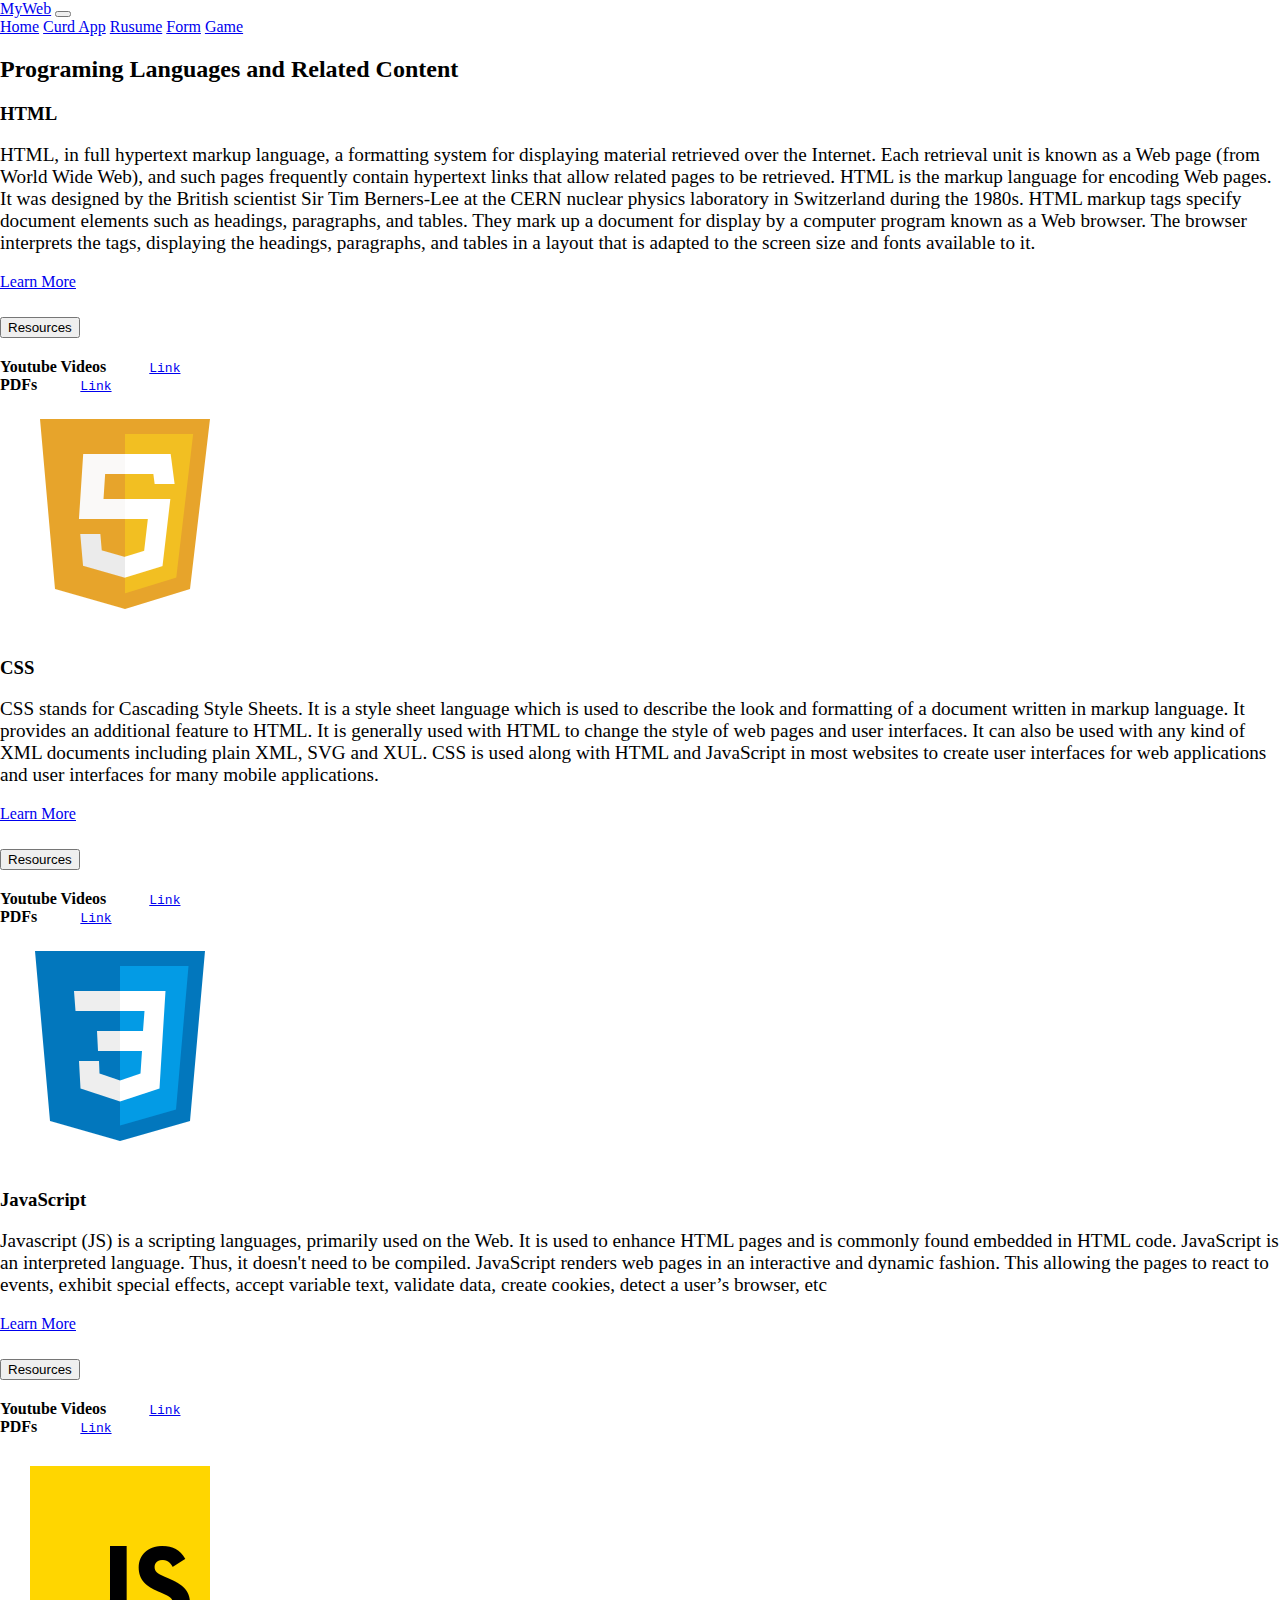
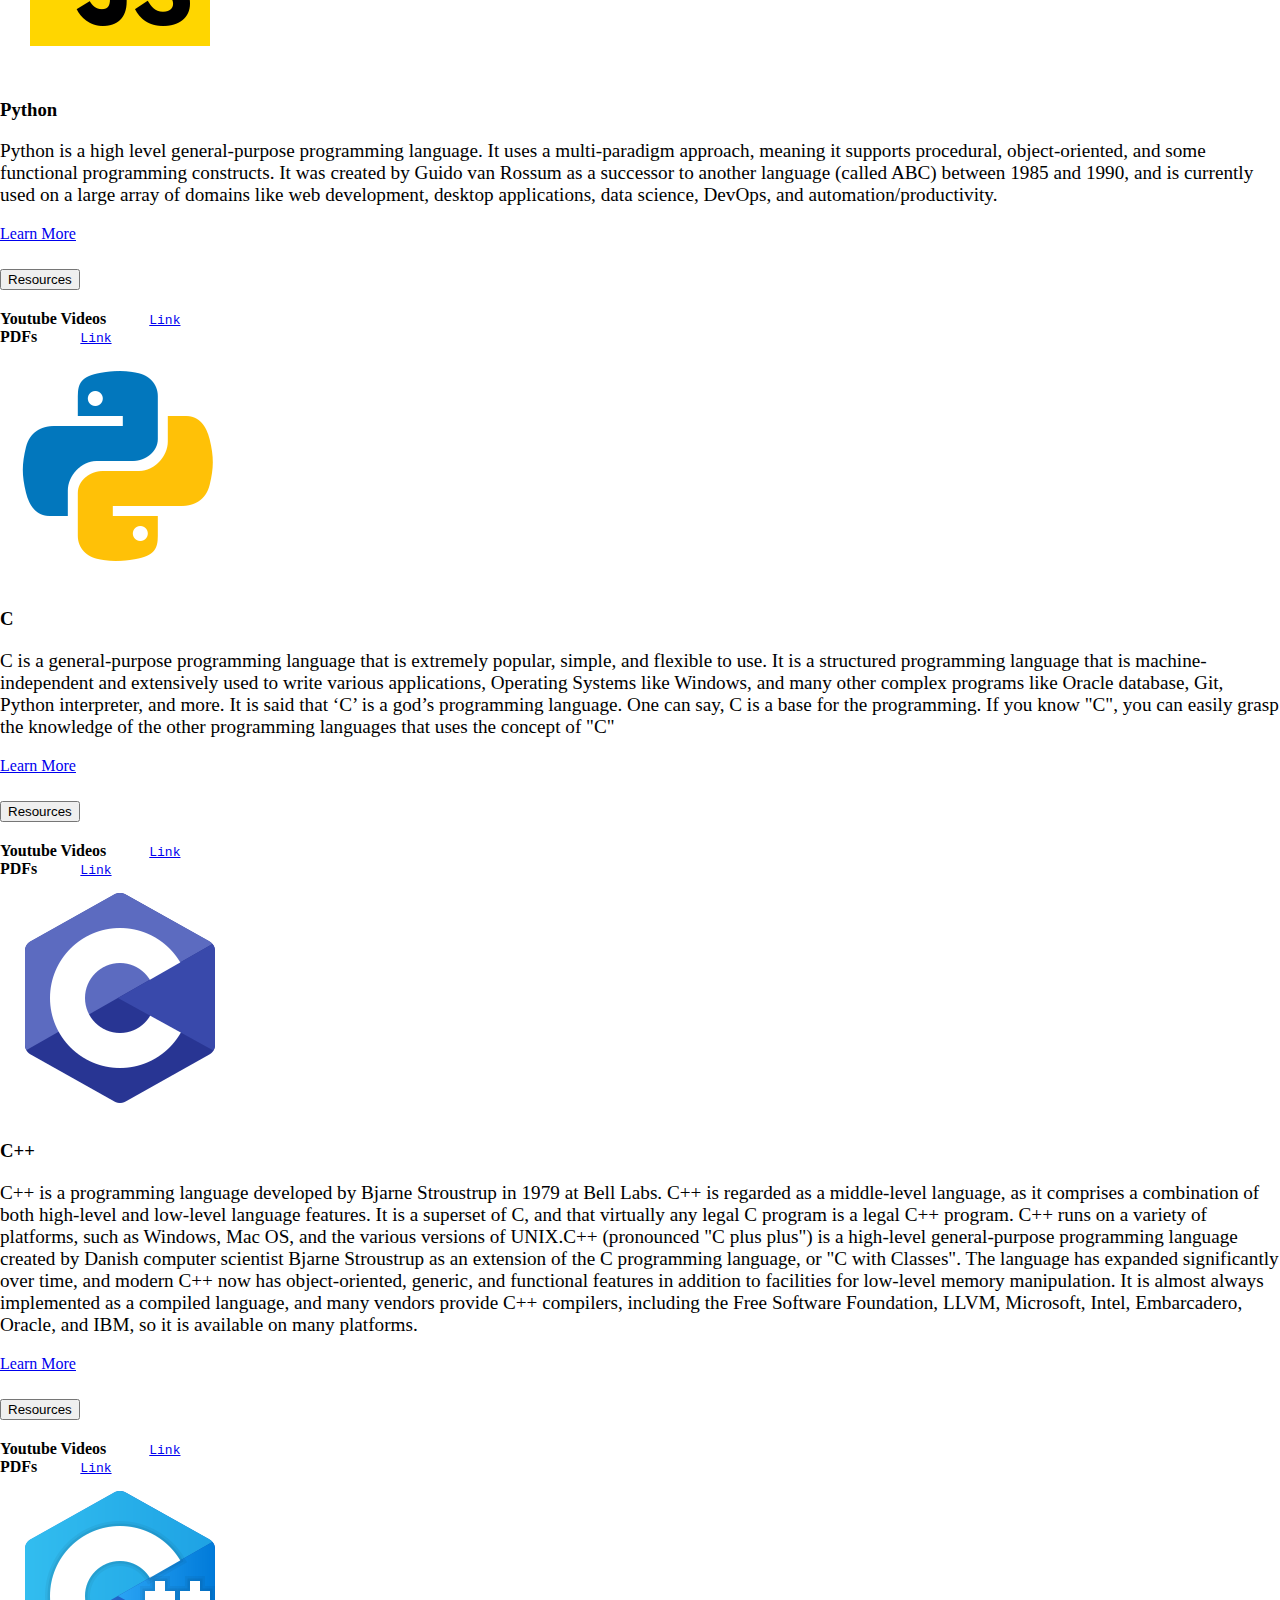
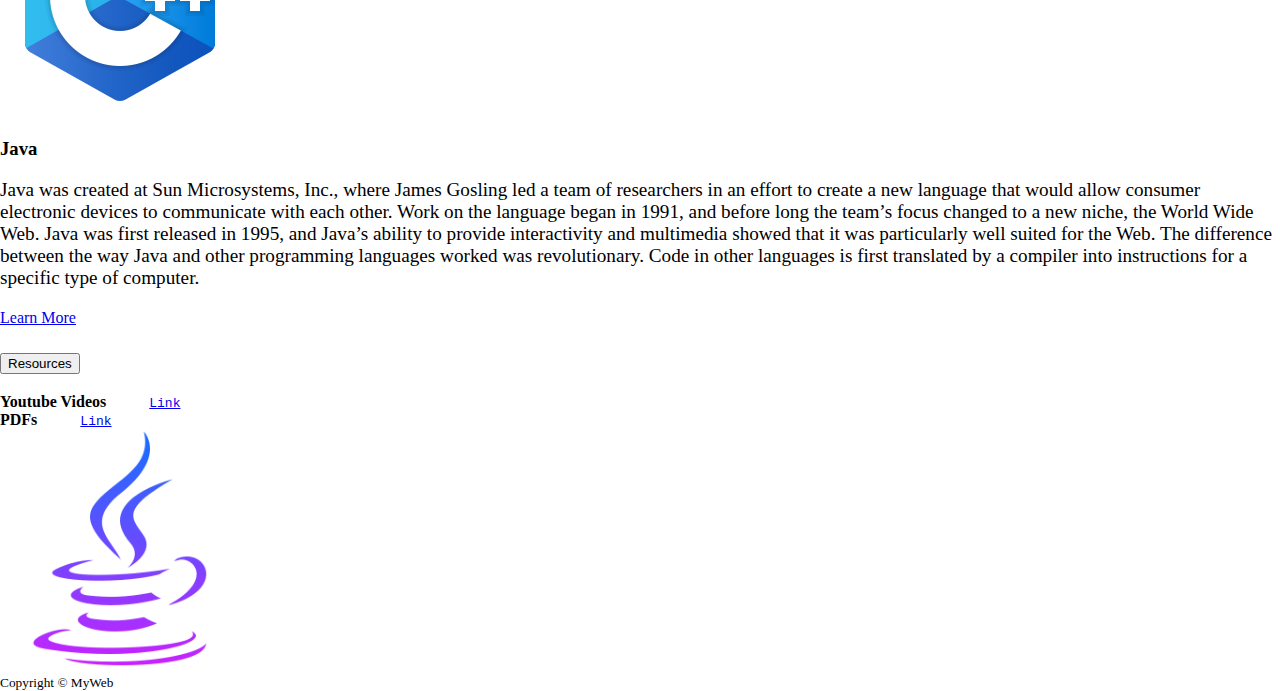
==== index.html @ af97d719 "." ====
<!DOCTYPE html>
<html lang="en">
<head>
    <meta charset="UTF-8">
    <meta http-equiv="X-UA-Compatible" content="IE=edge">
    <meta name="viewport" content="width=device-width, initial-scale=1.0">
    <title>MyWeb</title>
    <link href="https://cdn.jsdelivr.net/npm/bootstrap@5.2.3/dist/css/bootstrap.min.css" rel="stylesheet" integrity="sha384-rbsA2VBKQhggwzxH7pPCaAqO46MgnOM80zW1RWuH61DGLwZJEdK2Kadq2F9CUG65" crossorigin="anonymous">
    <script src="https://cdn.jsdelivr.net/npm/bootstrap@5.2.3/dist/js/bootstrap.bundle.min.js"  integrity="sha384-kenU1KFdBIe4zVF0s0G1M5b4hcpxyD9F7jL+jjXkk+Q2h455rYXK/7HAuoJl+0I4" crossorigin="anonymous"></script>

    <link rel="stylesheet" href="Resources/CSS/Style.css">
    <link rel="apple-touch-icon" sizes="180x180" href="FaviconB/apple-touch-icon.png">
    <link rel="icon" type="image/png" sizes="32x32" href="FaviconB/favicon-32x32.png">
    <link rel="icon" type="image/png" sizes="16x16" href="FaviconB/favicon-16x16.png">
    <link rel="manifest" href="FaviconB/site.webmanifest">
</head>
<body>

    <!-- Navbar links -->
    <nav class="navbar navbar-expand-md navbar-dark bg-dark border-bottom border-success">
        <div class="container-fluid">
            <a class="navbar-brand fs-4" href="#">MyWeb</a>
            <button class="navbar-toggler" type="button" data-bs-toggle="collapse" data-bs-target="#navbarNavAltMarkup"
                aria-controls="navbarNavAltMarkup" aria-expanded="false" aria-label="Toggle navigation">
                <span class="navbar-toggler-icon"></span>
            </button>
            <div class="collapse navbar-collapse" id="navbarNavAltMarkup">
                <div class="navbar-nav ms-sm-auto text-end me-2 ">
                    <a class="nav-link active" href="index.html" aria-current="page">Home</a>
                    <a class="nav-link" href="Crud.html">Curd App</a>
                    <a class="nav-link" href="Resume.html">Rusume</a>
                    <a class="nav-link" href="payment-form.html">Form</a>
                    <a class="nav-link" href="Game.html">Game</a>
                </div>
            </div>
        </div>      
    </nav>

    <div class="container-fluid bg-success p-2 text-dark text-center bg-opacity-50">
        <h2>Programing Languages and Related Content</h2>
    </div>




    <!-- Main Section for content -->
    <!-- Html part -->
    <section class="bg-opacity-50">
        <div class="conatiner d-md-flex px-3 py-3">
            <div class="me-md-3 p-3 bg-info bg-opacity-10 border border-info rounded">
                <h3 class="fw-semibold">HTML</h3>
                <p class="">
                    HTML, in full hypertext markup language, a formatting system for displaying material retrieved over the Internet. Each
                    retrieval unit is known as a Web page (from World Wide Web), and such pages frequently contain hypertext links that
                    allow related pages to be retrieved. HTML is the markup language for encoding Web pages. It was designed by the British
                    scientist Sir Tim Berners-Lee at the CERN nuclear physics laboratory in Switzerland during the 1980s. HTML markup tags
                    specify document elements such as headings, paragraphs, and tables. They mark up a document for display by a computer
                    program known as a Web browser. The browser interprets the tags, displaying the headings, paragraphs, and tables in a
                    layout that is adapted to the screen size and fonts available to it.
                </p>
                <a type="button" class="btn btn-info mb-3" target="_blank" href="https://developer.mozilla.org/en-US/docs/Web/HTML">Learn More</a>  


                <div class="accordion" id="accordionExample">
                    <div class="accordion-item">
                        <h2 class="accordion-header" id="headingOne">
                            <button class="accordion-button collapsed" type="button" data-bs-toggle="collapse" data-bs-target="#collapseOne"  aria-expanded="false" aria-controls="collapseOne">
                                Resources
                            </button>
                        </h2>
                        <div id="collapseOne" class="accordion-collapse collapse" aria-labelledby="headingOne"  data-bs-parent="#accordionExample">
                            <div class="accordion-body">
                                <strong>Youtube Videos</strong> 
                                <code>&nbsp; &nbsp; &nbsp;<a href="https://youtu.be/HcOc7P5BMi4" target="_blank">Link</a></code>
                            </div>
                            <div class="accordion-body">
                                <strong>PDFs</strong>
                                <code>&nbsp; &nbsp; &nbsp;<a href="https://drive.google.com/drive/folders/1RJJimAz43SO0WCEaK33boE1hZ01ZmYJV?usp=sharing" target="_blank">Link</a></code>
                            </div>
                        </div>
                    </div>
                </div>

            </div>
            <!-- Html Image -->
            <div class="img-container bg-danger bg-opacity-25 d-flex justify-content-center rounded">
                <img src="Resources/images/icons8-html-5-240.png" class="rounded image-thumbnail m-auto" alt="...">
            </div>
        </div>
    </section>




    <!-- Css Part -->
    <section class="bg-opacity-50">
        <div class="conatiner d-md-flex px-3 py-3">
            <div class="me-md-3 p-3 bg-success bg-opacity-10 border border-success rounded">
                <h3 class="fw-semibold">CSS</h3>
                <p class="">
                    CSS stands for Cascading Style Sheets. It is a style sheet language which is used to describe the look and formatting of
                    a document written in markup language. It provides an additional feature to HTML. It is generally used with HTML to
                    change the style of web pages and user interfaces. It can also be used with any kind of XML documents including plain
                    XML, SVG and XUL.
                    
                    CSS is used along with HTML and JavaScript in most websites to create user interfaces for web applications and user
                    interfaces for many mobile applications.
                </p>
                <a type="button" class="btn btn-success mb-3" href="https://developer.mozilla.org/en-US/docs/Web/CSS">Learn More</a>
                <div class="accordion accordion-flush" id="accordionFlushExample2">
                    <div class="accordion-item">
                        <h2 class="accordion-header" id="flush-headingOne">
                            <button class="accordion-button collapsed" type="button" data-bs-toggle="collapse" data-bs-target="#flush-collapseTwo" aria-expanded="false" aria-controls="flush-collapseTwo">
                                Resources
                            </button>
                        </h2>
                        <div id="flush-collapseTwo" class="accordion-collapse collapse" aria-labelledby="flush-headingTwo"
                            data-bs-parent="#accordionFlushExample">
                            <div class="accordion-body">
                                <strong>Youtube Videos</strong> 
                                <code>&nbsp; &nbsp; &nbsp;<a href="https://youtu.be/OXGznpKZ_sA" target="_blank">Link</a></code>
                            </div>
                            <div class="accordion-body">
                                <strong>PDFs</strong>
                                <code>&nbsp; &nbsp; &nbsp;<a href="https://drive.google.com/drive/folders/1nTxTR7nhVLsF-zcfHhivbfrM2PL6Ey4W?usp=sharing" target="_blank">Link</a></code>
                            </div>
                        </div>
                    </div>
                </div>
            </div>
    
            <div class="img-container bg-danger bg-opacity-25  d-flex justify-content-center rounded">
                <img src="Resources/images/icons8-css3-240.png" class="rounded image-thumbnail m-auto" alt="...">
            </div>
        </div>
    </section>


    <!-- Javascript Part -->
    <section class="bg-opacity-50">
        <div class="conatiner d-md-flex px-3 py-3">
            <div class="me-md-3 p-3 bg-info bg-opacity-10 border border-info rounded">
                <h3 class="fw-semibold">JavaScript</h3>
                <p class="">
                    Javascript (JS) is a scripting languages, primarily used on the Web. It is used to enhance HTML pages and is commonly
                    found embedded in HTML code. JavaScript is an interpreted language. Thus, it doesn't need to be compiled. JavaScript
                    renders web pages in an interactive and dynamic fashion. This allowing the pages to react to events, exhibit special
                    effects, accept variable text, validate data, create cookies, detect a user’s browser, etc
                </p>
                <a type="button" class="btn btn-info mb-3" href="https://developer.mozilla.org/en-US/docs/Web/JavaScript">Learn More</a>
                <div class="accordion accordion-flush" id="accordionFlushExample3">
                    <div class="accordion-item">
                        <h2 class="accordion-header" id="flush-headingOne">
                            <button class="accordion-button collapsed" type="button" data-bs-toggle="collapse" data-bs-target="#flush-collapseThree" aria-expanded="false" aria-controls="flush-collapseThree">
                                Resources
                            </button>
                        </h2>
                        <div id="flush-collapseThree" class="accordion-collapse collapse" aria-labelledby="flush-headingThree" data-bs-parent="#accordionFlushExample">
                            <div class="accordion-body">
                                <strong>Youtube Videos</strong> 
                                <code>&nbsp; &nbsp; &nbsp;<a href="https://youtu.be/jS4aFq5-91M" target="_blank">Link</a></code>
                            </div>
                            <div class="accordion-body">
                                <strong>PDFs</strong>
                                <code>&nbsp; &nbsp; &nbsp;<a href="https://drive.google.com/drive/folders/1XIsl3ZtCM2CvMnvtap3kGrnJD6JNwVlm?usp=sharing" target="_blank">Link</a></code>
                            </div>
                        </div>
                    </div>
                </div>
            </div>
    
            <div class="img-container bg-danger bg-opacity-25  d-flex justify-content-center rounded">
                <img src="Resources/images/icons8-javascript-240.png" class="rounded image-thumbnail m-auto" alt="...">
            </div>
        </div>
    </section>


    <!-- Python Part -->
    <section class="bg-opacity-50">
        <div class="conatiner d-md-flex px-3 py-3">
            <div class="me-md-3 p-3 bg-success bg-opacity-10 border border-success rounded">
                <h3 class="fw-semibold">Python</h3>
                <p class="">
                    Python is a high level general-purpose programming language. It uses a multi-paradigm approach, meaning it supports
                    procedural, object-oriented, and some functional programming constructs.
                    
                    It was created by Guido van Rossum as a successor to another language (called ABC) between 1985 and 1990, and is
                    currently used on a large array of domains like web development, desktop applications, data science, DevOps, and
                    automation/productivity.
                </p>
                <a type="button" class="btn btn-success mb-3" href="https://www.python.org/doc/essays/blurb/">Learn More</a>
                <div class="accordion accordion-flush" id="accordionFlushExample4">
                    <div class="accordion-item">
                        <h2 class="accordion-header" id="flush-headingFour">
                            <button class="accordion-button collapsed" type="button" data-bs-toggle="collapse" data-bs-target="#flush-collapseFour" aria-expanded="false" aria-controls="flush-collapseFour">
                                Resources
                            </button>
                        </h2>
                        <div id="flush-collapseFour" class="accordion-collapse collapse" aria-labelledby="flush-headingFour"  data-bs-parent="#accordionFlushExample">
                            <div class="accordion-body">
                                <strong>Youtube Videos</strong> 
                                <code>&nbsp; &nbsp; &nbsp;<a href="https://youtu.be/HcOc7P5BMi4" target="_blank">Link</a></code>
                            </div>
                            <div class="accordion-body">
                                <strong>PDFs</strong>
                                <code>&nbsp; &nbsp; &nbsp;<a href="https://drive.google.com/file/d/1XAwAbeufPFP_WLKN2hLV1jZa_VmfFJpB/view?usp=sharing" target="_blank">Link</a></code>
                            </div>
                        </div>
                    </div>
                </div>
            </div>
    
            <div class="img-container bg-danger bg-opacity-25  d-flex justify-content-center rounded">
                <img src="Resources/images/icons8-python-240.png" class="rounded image-thumbnail m-auto" alt="...">
            </div>
        </div>
    </section>



    <!-- C part -->
    <section class="bg-opacity-50">
        <div class="conatiner d-md-flex px-3 py-3">
            <div class="me-md-3 p-3 bg-info bg-opacity-10 border border-info rounded">
                <h3 class="fw-semibold">C</h3>
                <p class="">
                    C is a general-purpose programming language that is extremely popular, simple, and flexible to use. It is a structured
                    programming language that is machine-independent and extensively used to write various applications, Operating Systems
                    like Windows, and many other complex programs like Oracle database, Git, Python interpreter, and more.                    
                    It is said that ‘C’ is a god’s programming language. One can say, C is a base for the programming. If you know "C", you
                    can easily grasp the knowledge of the other programming languages that uses the concept of "C"
                </p>
                <a type="button" class="btn btn-info mb-3" href="https://www.learn-c.org/">Learn More</a>
                <div class="accordion accordion-flush" id="accordionFlushExample5">
                    <div class="accordion-item">
                        <h2 class="accordion-header" id="flush-headingFive">
                            <button class="accordion-button collapsed" type="button" data-bs-toggle="collapse" data-bs-target="#flush-collapseFive" aria-expanded="false" aria-controls="flush-collapseFive">
                                Resources
                            </button>
                        </h2>
                        <div id="flush-collapseFive" class="accordion-collapse collapse" aria-labelledby="flush-headingFive"  data-bs-parent="#accordionFlushExample">
                            <div class="accordion-body">
                                <strong>Youtube Videos</strong> 
                                <code>&nbsp; &nbsp; &nbsp;<a href="https://youtu.be/HcOc7P5BMi4" target="_blank">Link</a></code>
                            </div>
                            <div class="accordion-body">
                                <strong>PDFs</strong>
                                <code>&nbsp; &nbsp; &nbsp;<a href="https://drive.google.com/file/d/1XAwAbeufPFP_WLKN2hLV1jZa_VmfFJpB/view?usp=sharing" target="_blank">Link</a></code>
                            </div>
                        </div>
                    </div>
                </div>
            </div>
    
            <div class="img-container bg-danger bg-opacity-25  d-flex justify-content-center rounded">
                <img src="Resources/images/icons8-c-programming-240.png" class="rounded image-thumbnail m-auto" alt="...">
            </div>
        </div>
    </section>




    <!-- C++ part -->
    <section class="bg-opacity-50">
        <div class="conatiner d-md-flex px-3 py-3">
            <div class="me-md-3 p-3 bg-success bg-opacity-10 border border-success rounded">
                <h3 class="fw-semibold">C++</h3>
                <p class="">
                    C++ is a programming language developed by Bjarne Stroustrup in 1979 at Bell Labs. C++ is regarded as a middle-level
                    language, as it comprises a combination of both high-level and low-level language features. It is a superset of C, and
                    that virtually any legal C program is a legal C++ program. C++ runs on a variety of platforms, such as Windows, Mac OS,
                    and the various versions of UNIX.C++ (pronounced "C plus plus") is a high-level general-purpose programming language created by Danish computer scientist
                    Bjarne Stroustrup as an extension of the C programming language, or "C with Classes". The language has expanded
                    significantly over time, and modern C++ now has object-oriented, generic, and functional features in addition to
                    facilities for low-level memory manipulation. It is almost always implemented as a compiled language, and many vendors
                    provide C++ compilers, including the Free Software Foundation, LLVM, Microsoft, Intel, Embarcadero, Oracle, and IBM, so
                    it is available on many platforms.
                </p>
                <a type="button" class="btn btn-success mb-3" href="https://www.javatpoint.com/cpp-tutorial">Learn More</a>
                <div class="accordion accordion-flush" id="accordionFlushExample6">
                    <div class="accordion-item">
                        <h2 class="accordion-header" id="flush-headingSix">
                            <button class="accordion-button collapsed" type="button" data-bs-toggle="collapse"  data-bs-target="#flush-collapseSix" aria-expanded="false" aria-controls="flush-collapseSix">
                                Resources
                            </button>
                        </h2>
                        <div id="flush-collapseSix" class="accordion-collapse collapse" aria-labelledby="flush-headingSix" data-bs-parent="#accordionFlushExample">
                            <div class="accordion-body">
                                <strong>Youtube Videos</strong> 
                                <code>&nbsp; &nbsp; &nbsp;<a href="https://youtu.be/HcOc7P5BMi4" target="_blank">Link</a></code>
                            </div>
                            <div class="accordion-body">
                                <strong>PDFs</strong>
                                <code>&nbsp; &nbsp; &nbsp;<a href="https://drive.google.com/file/d/1XAwAbeufPFP_WLKN2hLV1jZa_VmfFJpB/view?usp=sharing" target="_blank">Link</a></code>
                            </div>
                        </div>
                    </div>
                </div>
            </div>
    
            <div class="img-container bg-danger bg-opacity-25 d-flex justify-content-center rounded">
                <img src="Resources/images/icons8-c++-240.png" class="rounded image-thumbnail m-auto" alt="...">
            </div>
        </div>
    </section>





    <!-- Java part -->
    <section class="bg-opacity-50">
        <div class="conatiner d-md-flex px-3 py-3">
            <div class="me-md-3 p-3 bg-info bg-opacity-10 border border-info rounded">
                <h3 class="fw-semibold">Java</h3>
                <p class="">
                    Java was created at Sun Microsystems, Inc., where James Gosling led a team of researchers in an effort to create a new
                    language that would allow consumer electronic devices to communicate with each other. Work on the language began in
                    1991, and before long the team’s focus changed to a new niche, the World Wide Web. Java was first released in 1995, and
                    Java’s ability to provide interactivity and multimedia showed that it was particularly well suited for the Web.
                    The difference between the way Java and other programming languages worked was revolutionary. Code in other languages is
                    first translated by a compiler into instructions for a specific type of computer.
                </p>
                <a type="button" class="btn btn-info mb-3" href="https://dev.java/learn/getting-started-with-java/">Learn More</a>
                <div class="accordion accordion-flush" id="accordionFlushExample7">
                    <div class="accordion-item">
                        <h2 class="accordion-header" id="flush-headingSeven">
                            <button class="accordion-button collapsed" type="button" data-bs-toggle="collapse" data-bs-target="#flush-collapseSeven" aria-expanded="false" aria-controls="flush-collapseSeven">
                                Resources
                            </button>
                        </h2>
                        <div id="flush-collapseSeven" class="accordion-collapse collapse" aria-labelledby="flush-headingSeven" data-bs-parent="#accordionFlushExample">
                            <div class="accordion-body">
                                <strong>Youtube Videos</strong> 
                                <code>&nbsp; &nbsp; &nbsp;<a href="https://youtu.be/HcOc7P5BMi4" target="_blank">Link</a></code>
                            </div>
                            <div class="accordion-body">
                                <strong>PDFs</strong>
                                <code>&nbsp; &nbsp; &nbsp;<a href="https://drive.google.com/file/d/1XAwAbeufPFP_WLKN2hLV1jZa_VmfFJpB/view?usp=sharing" target="_blank">Link</a></code>
                            </div>
                        </div>
                    </div>
                </div>
            </div>
    
            <div class="img-container bg-danger bg-opacity-25  d-flex justify-content-center rounded">
                <img src="Resources/images/icons8-java-256.png" class="rounded image-thumbnail m-auto" alt="...">
            </div>
        </div>
    </section>



    <!-- Footer part -->
    <footer id="sticky-footer" class="flex-shrink-0 py-3 bg-dark text-white-50">
        <div class="container text-center">
            <small>Copyright &copy; MyWeb</small>
        </div>
    </footer>
</body>
</html>
---- Resources/CSS/Style.css ----
body{
   margin: 0;
}
.message {
   border: 1px solid #62ffa6;
   padding-inline: 16px;
   padding-block: 6px;
   border-radius: 8px;
   width: 30rem;
   display: flex;
   flex-direction: column;
   align-items: center;
   justify-content: center;
   text-align: center;
}

img{
   width: 240px;
   height: 240px;
}

/* media screen for large screen */
@media screen and (min-width:800px) {
   p {
      font-size: 1.2em;
   }
   .border{
      border-left: 0 !important;
      border-top-left-radius:0 !important ;
      border-bottom-left-radius: 0 !important;
   }
}

/* media screen for small screen */
@media screen and (max-width:500px) {
   body{
      font-size: 0.8rem;
   }
   .img-container{
      display: none !important;
   }
}
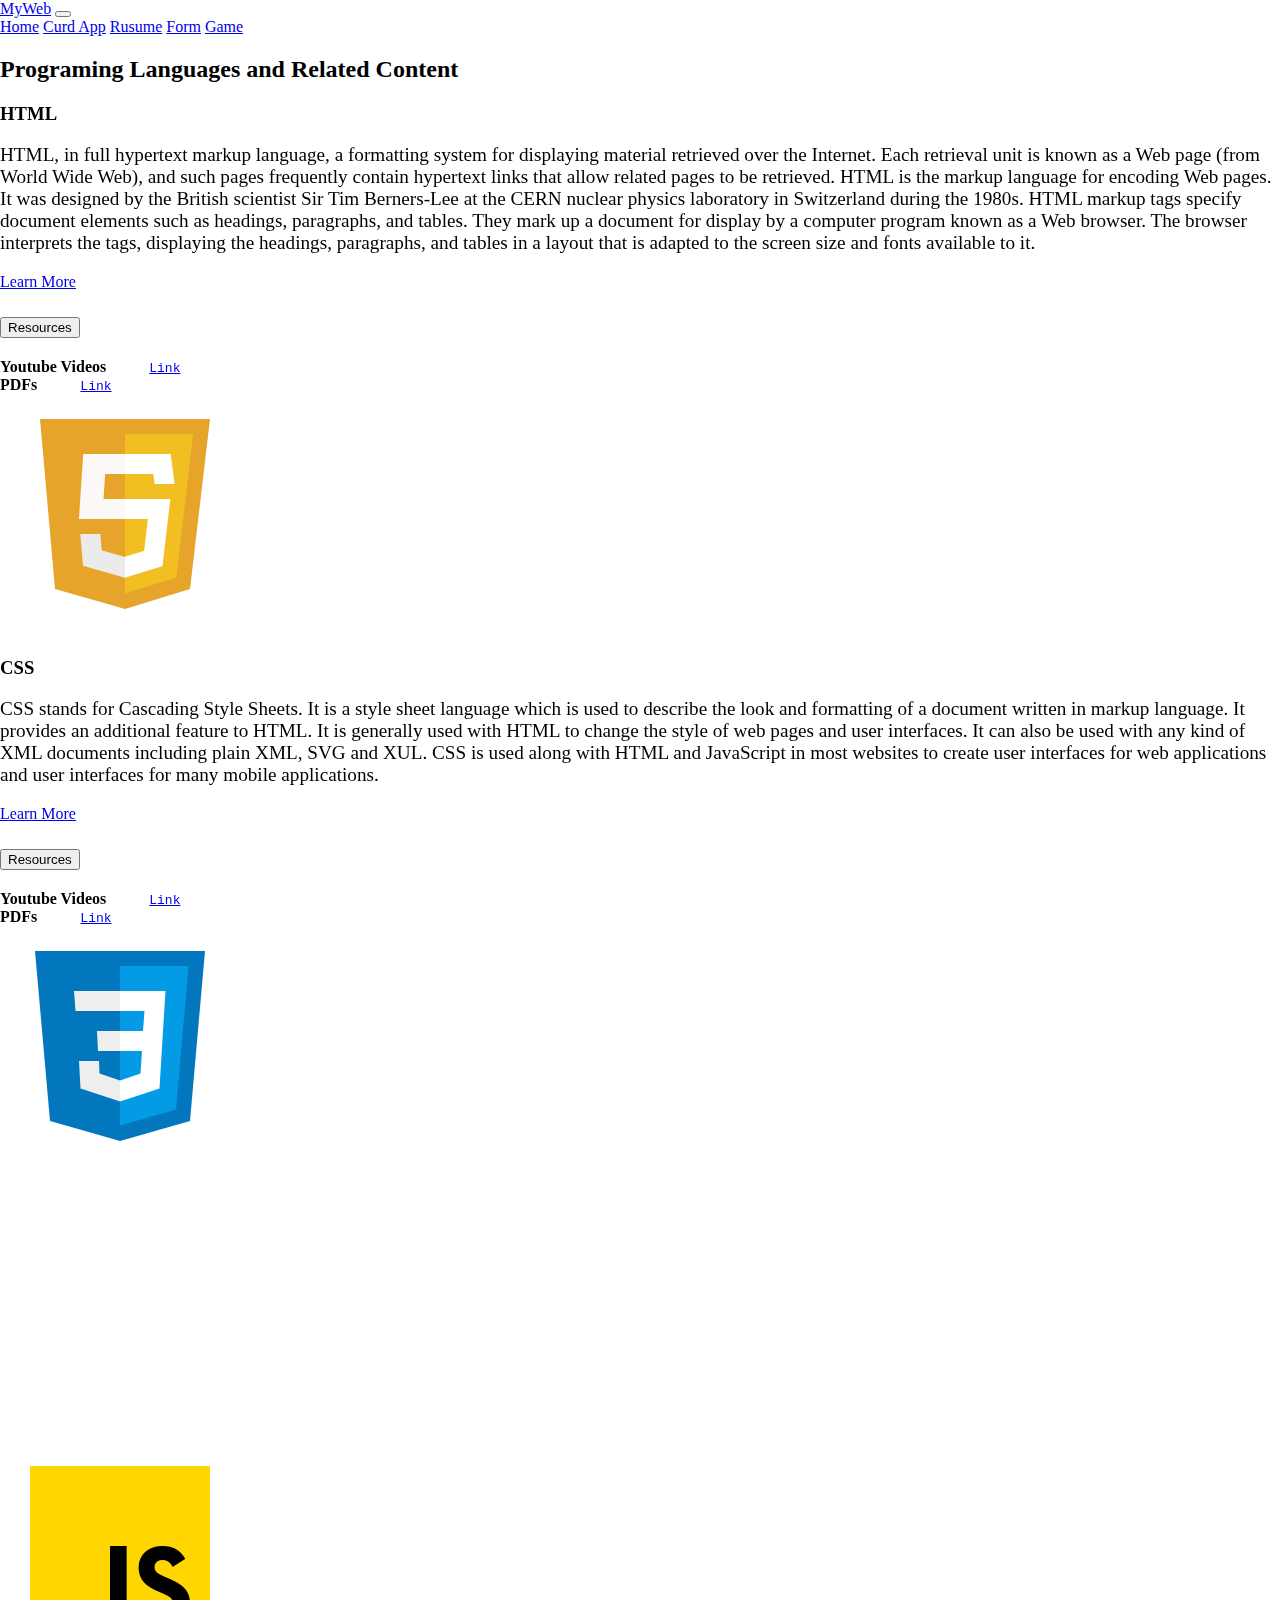
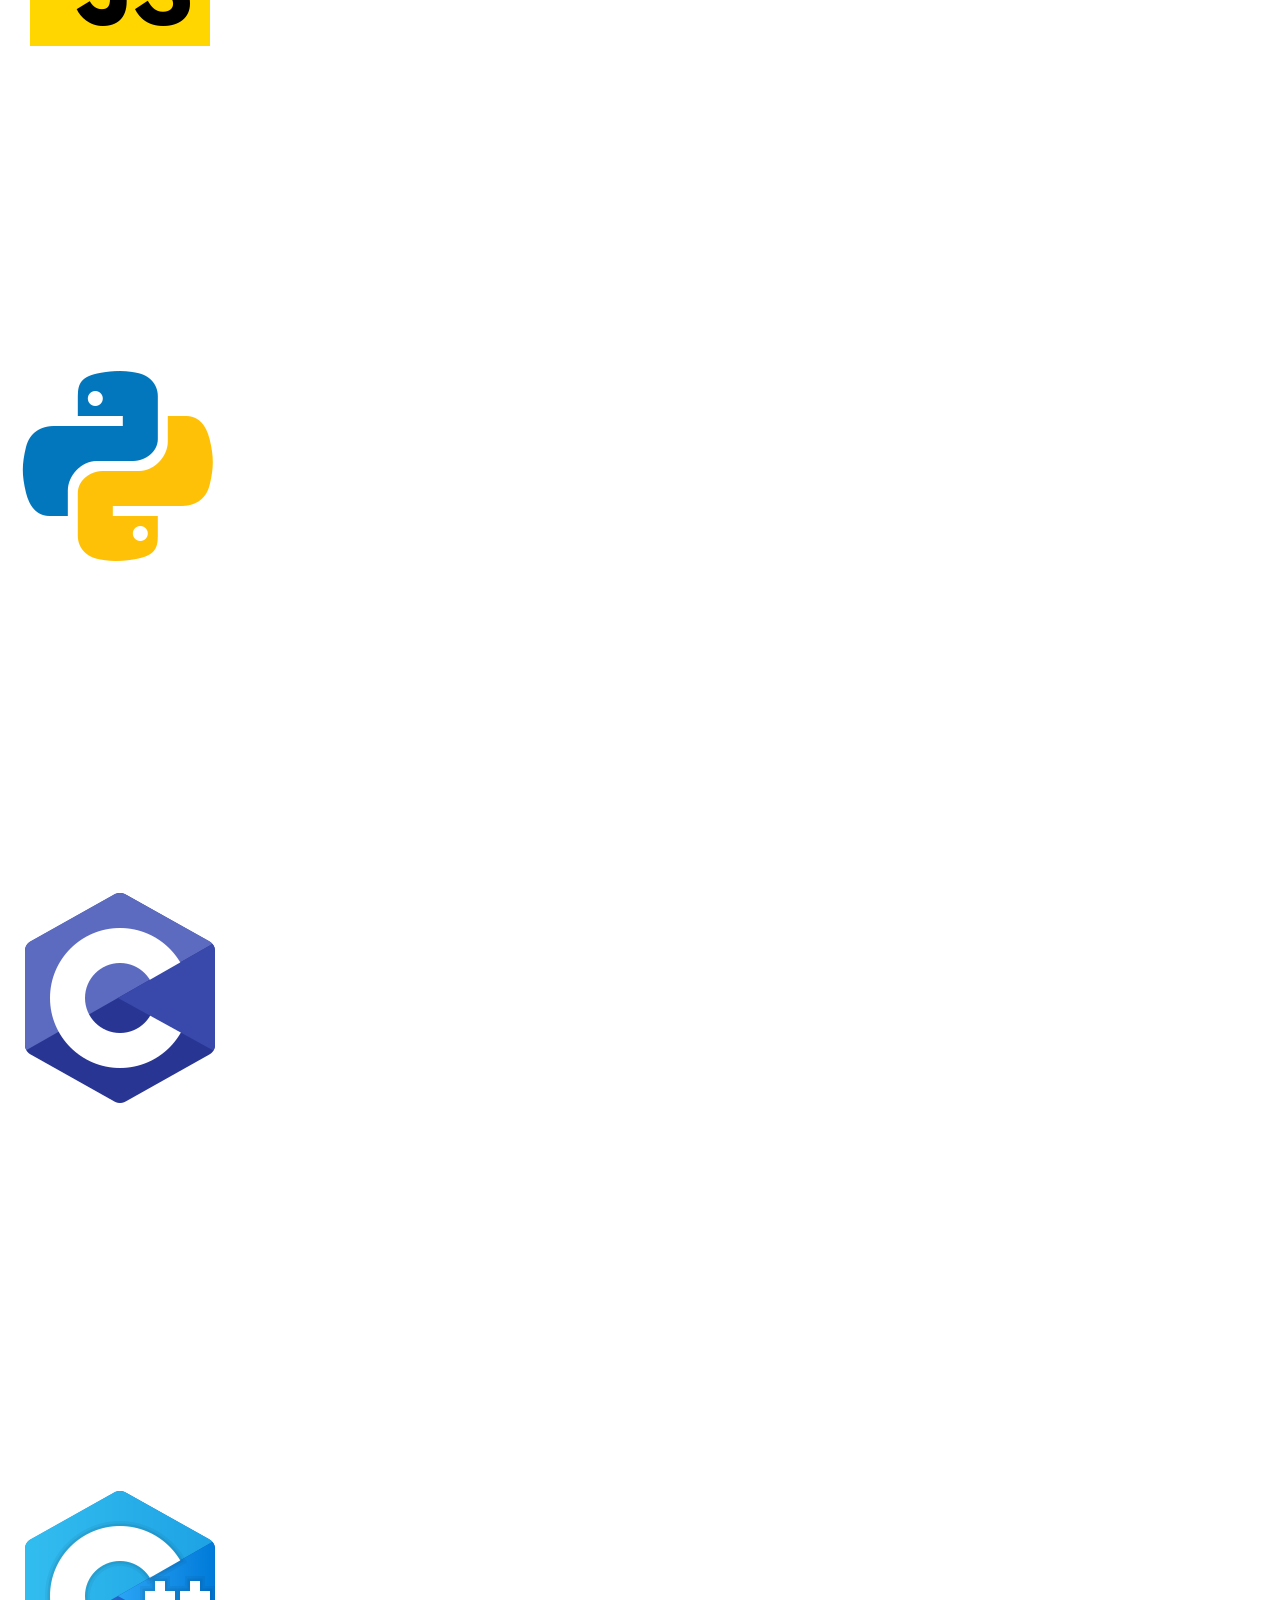
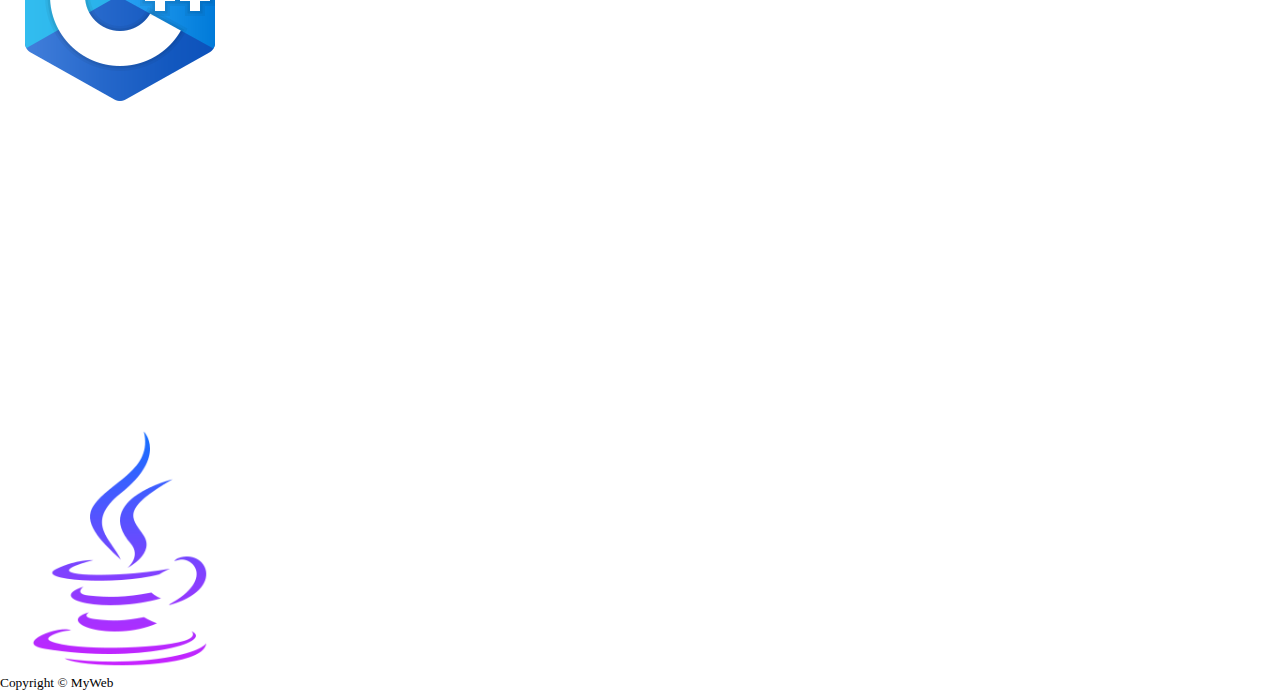
==== commit 6685231b: "added aos animation" ====
--- a/index.html
+++ b/index.html
@@ -4,11 +4,13 @@
     <meta charset="UTF-8">
     <meta http-equiv="X-UA-Compatible" content="IE=edge">
     <meta name="viewport" content="width=device-width, initial-scale=1.0">
-    <title>MyWeb</title>
+    <meta name="keywords" content="HTML, CSS, JAVASCRIPT, Resourses">
+    <meta name="discription" content="Brief definition of Programing langagues and releted resourses" >
+    <title>MyWeb | Home</title>
     <link href="https://cdn.jsdelivr.net/npm/bootstrap@5.2.3/dist/css/bootstrap.min.css" rel="stylesheet" integrity="sha384-rbsA2VBKQhggwzxH7pPCaAqO46MgnOM80zW1RWuH61DGLwZJEdK2Kadq2F9CUG65" crossorigin="anonymous">
     <script src="https://cdn.jsdelivr.net/npm/bootstrap@5.2.3/dist/js/bootstrap.bundle.min.js"  integrity="sha384-kenU1KFdBIe4zVF0s0G1M5b4hcpxyD9F7jL+jjXkk+Q2h455rYXK/7HAuoJl+0I4" crossorigin="anonymous"></script>
-
     <link rel="stylesheet" href="Resources/CSS/Style.css">
+    <link rel="stylesheet" href="https://unpkg.com/aos@next/dist/aos.css" />
     <link rel="apple-touch-icon" sizes="180x180" href="FaviconB/apple-touch-icon.png">
     <link rel="icon" type="image/png" sizes="32x32" href="FaviconB/favicon-32x32.png">
     <link rel="icon" type="image/png" sizes="16x16" href="FaviconB/favicon-16x16.png">
@@ -19,7 +21,7 @@
     <!-- Navbar links -->
     <nav class="navbar navbar-expand-md navbar-dark bg-dark border-bottom border-success">
         <div class="container-fluid">
-            <a class="navbar-brand fs-4" href="#">MyWeb</a>
+            <a class="navbar-brand fs-4" href="index.html">MyWeb</a>
             <button class="navbar-toggler" type="button" data-bs-toggle="collapse" data-bs-target="#navbarNavAltMarkup"
                 aria-controls="navbarNavAltMarkup" aria-expanded="false" aria-label="Toggle navigation">
                 <span class="navbar-toggler-icon"></span>
@@ -47,7 +49,7 @@
     <!-- Html part -->
     <section class="bg-opacity-50">
         <div class="conatiner d-md-flex px-3 py-3">
-            <div class="me-md-3 p-3 bg-info bg-opacity-10 border border-info rounded">
+            <div class="me-md-3 p-3 bg-info bg-opacity-10 border border-info rounded" data-aos="slide-left">
                 <h3 class="fw-semibold">HTML</h3>
                 <p class="">
                     HTML, in full hypertext markup language, a formatting system for displaying material retrieved over the Internet. Each
@@ -95,7 +97,7 @@
     <!-- Css Part -->
     <section class="bg-opacity-50">
         <div class="conatiner d-md-flex px-3 py-3">
-            <div class="me-md-3 p-3 bg-success bg-opacity-10 border border-success rounded">
+            <div class="me-md-3 p-3 bg-success bg-opacity-10 border border-success rounded" data-aos="slide-right">
                 <h3 class="fw-semibold">CSS</h3>
                 <p class="">
                     CSS stands for Cascading Style Sheets. It is a style sheet language which is used to describe the look and formatting of
@@ -139,7 +141,7 @@
     <!-- Javascript Part -->
     <section class="bg-opacity-50">
         <div class="conatiner d-md-flex px-3 py-3">
-            <div class="me-md-3 p-3 bg-info bg-opacity-10 border border-info rounded">
+            <div class="me-md-3 p-3 bg-info bg-opacity-10 border border-info rounded" data-aos="slide-left">
                 <h3 class="fw-semibold">JavaScript</h3>
                 <p class="">
                     Javascript (JS) is a scripting languages, primarily used on the Web. It is used to enhance HTML pages and is commonly
@@ -179,7 +181,7 @@
     <!-- Python Part -->
     <section class="bg-opacity-50">
         <div class="conatiner d-md-flex px-3 py-3">
-            <div class="me-md-3 p-3 bg-success bg-opacity-10 border border-success rounded">
+            <div class="me-md-3 p-3 bg-success bg-opacity-10 border border-success rounded" data-aos="slide-right">
                 <h3 class="fw-semibold">Python</h3>
                 <p class="">
                     Python is a high level general-purpose programming language. It uses a multi-paradigm approach, meaning it supports
@@ -222,7 +224,7 @@
     <!-- C part -->
     <section class="bg-opacity-50">
         <div class="conatiner d-md-flex px-3 py-3">
-            <div class="me-md-3 p-3 bg-info bg-opacity-10 border border-info rounded">
+            <div class="me-md-3 p-3 bg-info bg-opacity-10 border border-info rounded" data-aos="slide-left">
                 <h3 class="fw-semibold">C</h3>
                 <p class="">
                     C is a general-purpose programming language that is extremely popular, simple, and flexible to use. It is a structured
@@ -265,7 +267,7 @@
     <!-- C++ part -->
     <section class="bg-opacity-50">
         <div class="conatiner d-md-flex px-3 py-3">
-            <div class="me-md-3 p-3 bg-success bg-opacity-10 border border-success rounded">
+            <div class="me-md-3 p-3 bg-success bg-opacity-10 border border-success rounded" data-aos="slide-right">
                 <h3 class="fw-semibold">C++</h3>
                 <p class="">
                     C++ is a programming language developed by Bjarne Stroustrup in 1979 at Bell Labs. C++ is regarded as a middle-level
@@ -313,7 +315,7 @@
     <!-- Java part -->
     <section class="bg-opacity-50">
         <div class="conatiner d-md-flex px-3 py-3">
-            <div class="me-md-3 p-3 bg-info bg-opacity-10 border border-info rounded">
+            <div class="me-md-3 p-3 bg-info bg-opacity-10 border border-info rounded" data-aos="slide-left">
                 <h3 class="fw-semibold">Java</h3>
                 <p class="">
                     Java was created at Sun Microsystems, Inc., where James Gosling led a team of researchers in an effort to create a new
@@ -359,5 +361,34 @@
             <small>Copyright &copy; MyWeb</small>
         </div>
     </footer>
+
+    <script src="https://unpkg.com/aos@next/dist/aos.js"></script>
+    <script>
+        AOS.init();
+        // You can also pass an optional settings object
+        // below listed default settings
+        AOS.init({
+        // Global settings:
+        disable: false, // accepts following values: 'phone', 'tablet', 'mobile', boolean, expression or function
+        startEvent: 'DOMContentLoaded', // name of the event dispatched on the document, that AOS should initialize on
+        initClassName: 'aos-init', // class applied after initialization
+        animatedClassName: 'aos-animate', // class applied on animation
+        useClassNames: false, // if true, will add content of `data-aos` as classes on scroll
+        disableMutationObserver: false, // disables automatic mutations' detections (advanced)
+        debounceDelay: 50, // the delay on debounce used while resizing window (advanced)
+        throttleDelay: 99, // the delay on throttle used while scrolling the page (advanced)
+        
+
+        // Settings that can be overridden on per-element basis, by `data-aos-*` attributes:
+        offset: 120, // offset (in px) from the original trigger point
+        delay: 0, // values from 0 to 3000, with step 50ms
+        duration: 1000, // values from 0 to 3000, with step 50ms
+        easing: 'ease', // default easing for AOS animations
+        once: false, // whether animation should happen only once - while scrolling down
+        mirror: false, // whether elements should animate out while scrolling past them
+        anchorPlacement: 'top-bottom', // defines which position of the element regarding to window should trigger the animation
+
+        });
+    </script>
 </body>
 </html>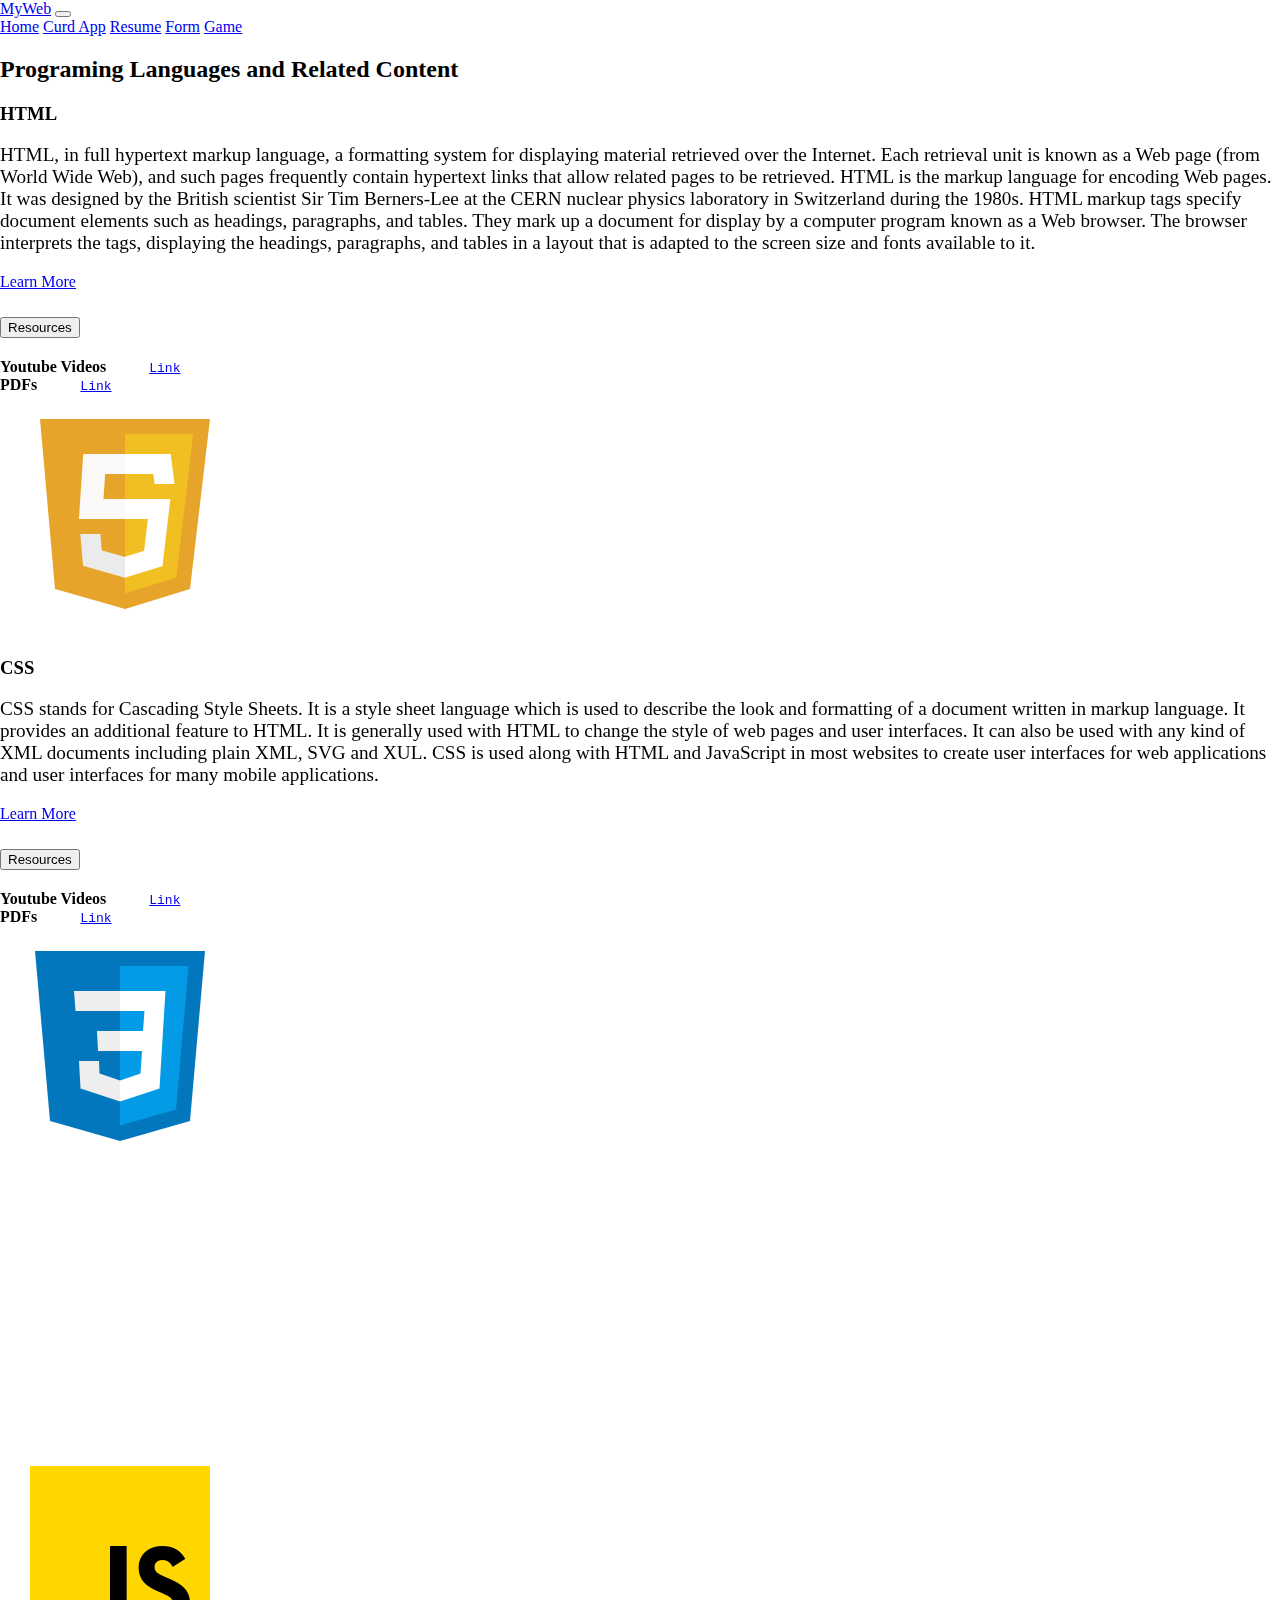
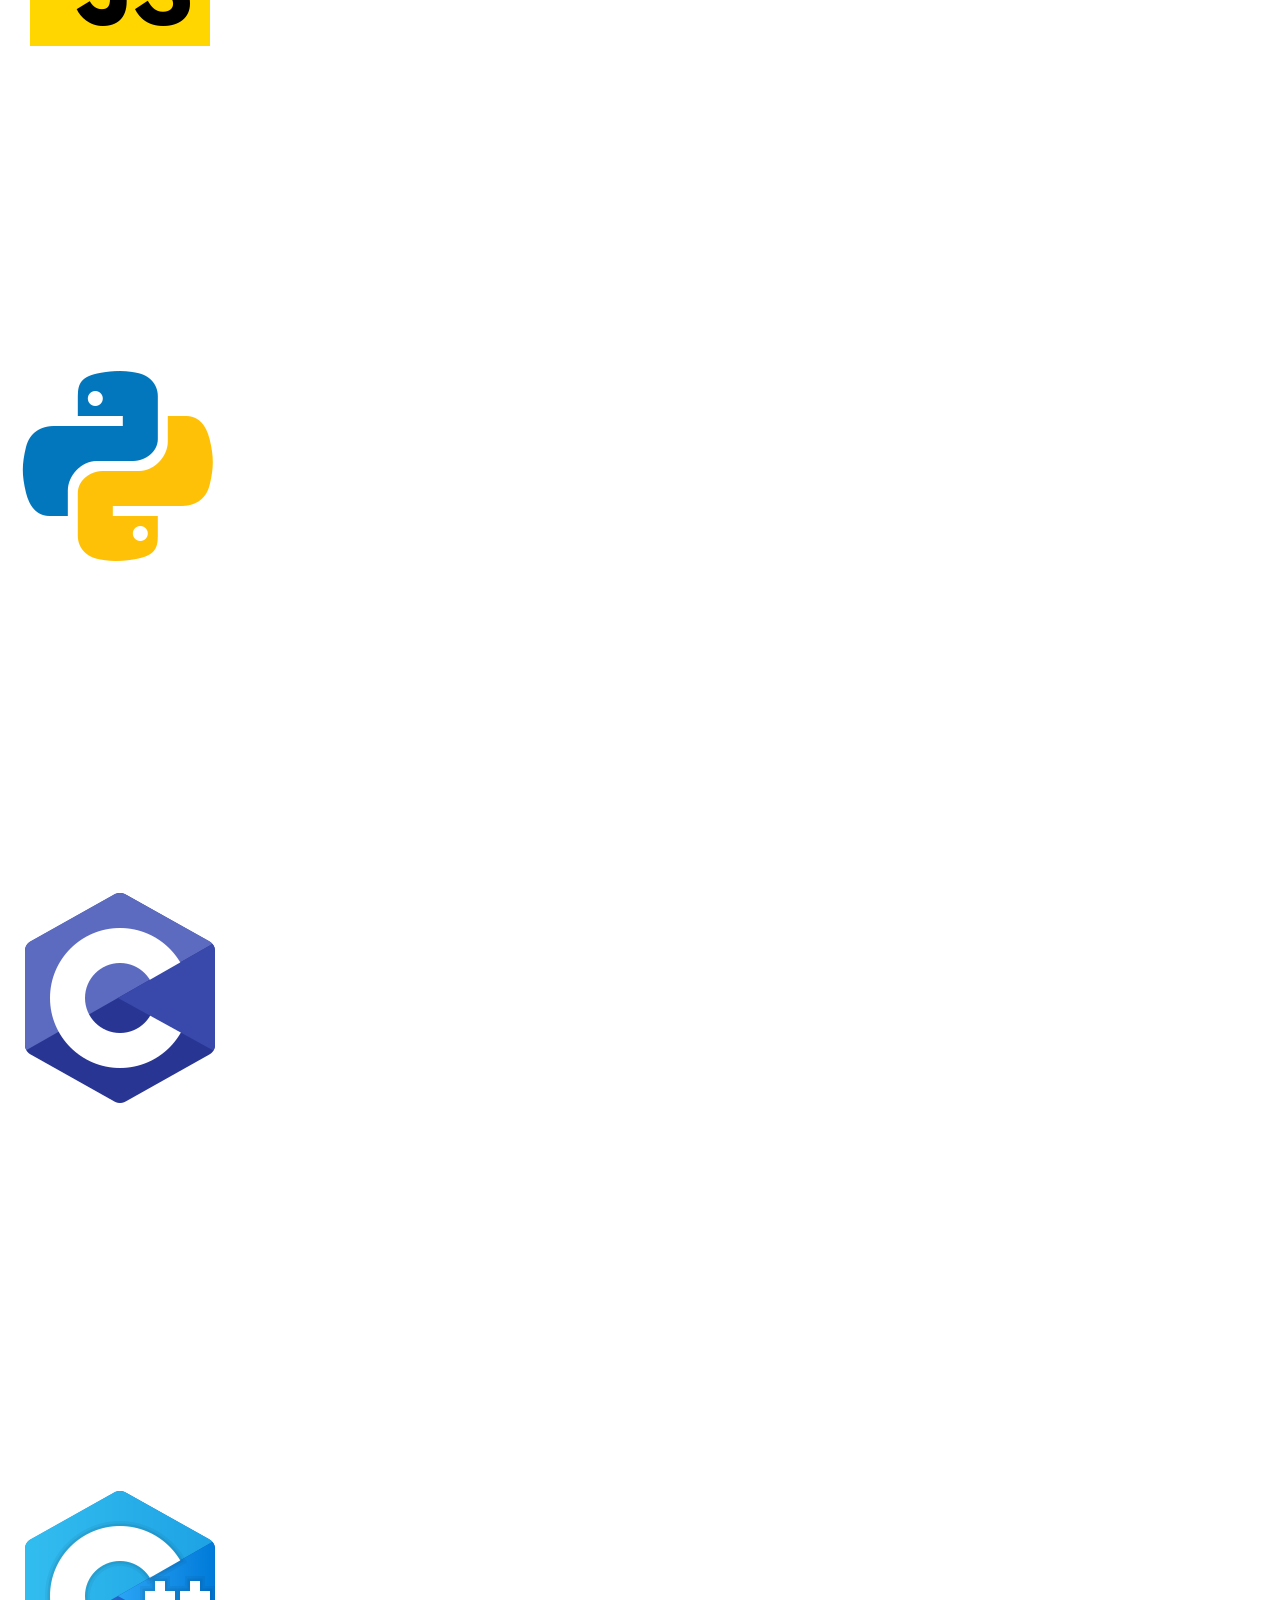
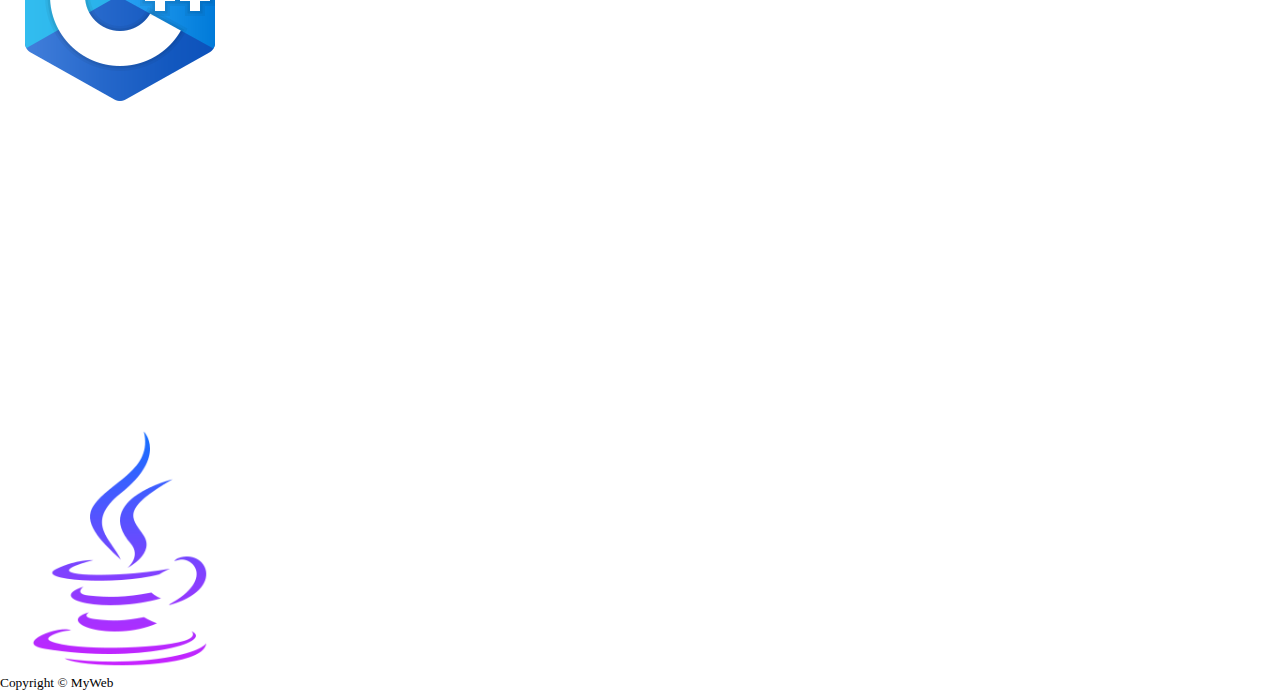
==== commit 322e0260: "spell corection" ====
--- a/index.html
+++ b/index.html
@@ -30,7 +30,7 @@
                 <div class="navbar-nav ms-sm-auto text-end me-2 ">
                     <a class="nav-link active" href="index.html" aria-current="page">Home</a>
                     <a class="nav-link" href="Crud.html">Curd App</a>
-                    <a class="nav-link" href="Resume.html">Rusume</a>
+                    <a class="nav-link" href="Resume.html">Resume</a>
                     <a class="nav-link" href="payment-form.html">Form</a>
                     <a class="nav-link" href="Game.html">Game</a>
                 </div>
@@ -130,7 +130,7 @@
                     </div>
                 </div>
             </div>
-    
+
             <div class="img-container bg-danger bg-opacity-25  d-flex justify-content-center rounded">
                 <img src="Resources/images/icons8-css3-240.png" class="rounded image-thumbnail m-auto" alt="...">
             </div>
@@ -202,11 +202,11 @@
                         <div id="flush-collapseFour" class="accordion-collapse collapse" aria-labelledby="flush-headingFour"  data-bs-parent="#accordionFlushExample">
                             <div class="accordion-body">
                                 <strong>Youtube Videos</strong> 
-                                <code>&nbsp; &nbsp; &nbsp;<a href="https://youtu.be/HcOc7P5BMi4" target="_blank">Link</a></code>
-                            </div>
-                            <div class="accordion-body">
-                                <strong>PDFs</strong>
-                                <code>&nbsp; &nbsp; &nbsp;<a href="https://drive.google.com/file/d/1XAwAbeufPFP_WLKN2hLV1jZa_VmfFJpB/view?usp=sharing" target="_blank">Link</a></code>
+                                <code>&nbsp; &nbsp; &nbsp;<a href="https://www.youtube.com/watch?v=6i3EGqOBRiU&list=PLdo5W4Nhv31bZSiqiOL5ta39vSnBxpOPT" target="_blank">Link</a></code>
+                            </div>
+                            <div class="accordion-body">
+                                <strong>PDFs</strong>
+                                <code>&nbsp; &nbsp; &nbsp;<a href="https://drive.google.com/drive/folders/1et5q9z3mTdUcjSijZFuJbZ16uXapbqex?usp=sharing" target="_blank">Link</a></code>
                             </div>
                         </div>
                     </div>
@@ -291,11 +291,11 @@
                         <div id="flush-collapseSix" class="accordion-collapse collapse" aria-labelledby="flush-headingSix" data-bs-parent="#accordionFlushExample">
                             <div class="accordion-body">
                                 <strong>Youtube Videos</strong> 
-                                <code>&nbsp; &nbsp; &nbsp;<a href="https://youtu.be/HcOc7P5BMi4" target="_blank">Link</a></code>
-                            </div>
-                            <div class="accordion-body">
-                                <strong>PDFs</strong>
-                                <code>&nbsp; &nbsp; &nbsp;<a href="https://drive.google.com/file/d/1XAwAbeufPFP_WLKN2hLV1jZa_VmfFJpB/view?usp=sharing" target="_blank">Link</a></code>
+                                <code>&nbsp; &nbsp; &nbsp;<a href="https://www.youtube.com/watch?v=l0qvxPPISuY&list=PLVlQHNRLflP8_DGKcMoRw-TYJJALgGu4J" target="_blank">Link</a></code>
+                            </div>
+                            <div class="accordion-body">
+                                <strong>PDFs</strong>
+                                <code>&nbsp; &nbsp; &nbsp;<a href="https://books.goalkicker.com/CPlusPlusBook/" target="_blank">Link</a></code>
                             </div>
                         </div>
                     </div>
@@ -325,7 +325,7 @@
                     The difference between the way Java and other programming languages worked was revolutionary. Code in other languages is
                     first translated by a compiler into instructions for a specific type of computer.
                 </p>
-                <a type="button" class="btn btn-info mb-3" href="https://dev.java/learn/getting-started-with-java/">Learn More</a>
+                <a type="button" class="btn btn-info mb-3" href="https://dev.java/">Learn More</a>
                 <div class="accordion accordion-flush" id="accordionFlushExample7">
                     <div class="accordion-item">
                         <h2 class="accordion-header" id="flush-headingSeven">
@@ -336,11 +336,11 @@
                         <div id="flush-collapseSeven" class="accordion-collapse collapse" aria-labelledby="flush-headingSeven" data-bs-parent="#accordionFlushExample">
                             <div class="accordion-body">
                                 <strong>Youtube Videos</strong> 
-                                <code>&nbsp; &nbsp; &nbsp;<a href="https://youtu.be/HcOc7P5BMi4" target="_blank">Link</a></code>
-                            </div>
-                            <div class="accordion-body">
-                                <strong>PDFs</strong>
-                                <code>&nbsp; &nbsp; &nbsp;<a href="https://drive.google.com/file/d/1XAwAbeufPFP_WLKN2hLV1jZa_VmfFJpB/view?usp=sharing" target="_blank">Link</a></code>
+                                <code>&nbsp; &nbsp; &nbsp;<a href="https://www.youtube.com/watch?v=SJ_uBmIYivY&list=PLVlQHNRLflP8J1HiUMV1oC02Zu2CKvvuk" target="_blank">Link</a></code>
+                            </div>
+                            <div class="accordion-body">
+                                <strong>PDFs</strong>
+                                <code>&nbsp; &nbsp; &nbsp;<a href="https://books.goalkicker.com/JavaBook/" target="_blank">Link</a></code>
                             </div>
                         </div>
                     </div>
@@ -378,16 +378,14 @@
         debounceDelay: 50, // the delay on debounce used while resizing window (advanced)
         throttleDelay: 99, // the delay on throttle used while scrolling the page (advanced)
         
-
         // Settings that can be overridden on per-element basis, by `data-aos-*` attributes:
         offset: 120, // offset (in px) from the original trigger point
-        delay: 0, // values from 0 to 3000, with step 50ms
+        delay: 120, // values from 0 to 3000, with step 50ms
         duration: 1000, // values from 0 to 3000, with step 50ms
         easing: 'ease', // default easing for AOS animations
         once: false, // whether animation should happen only once - while scrolling down
         mirror: false, // whether elements should animate out while scrolling past them
         anchorPlacement: 'top-bottom', // defines which position of the element regarding to window should trigger the animation
-
         });
     </script>
 </body>
